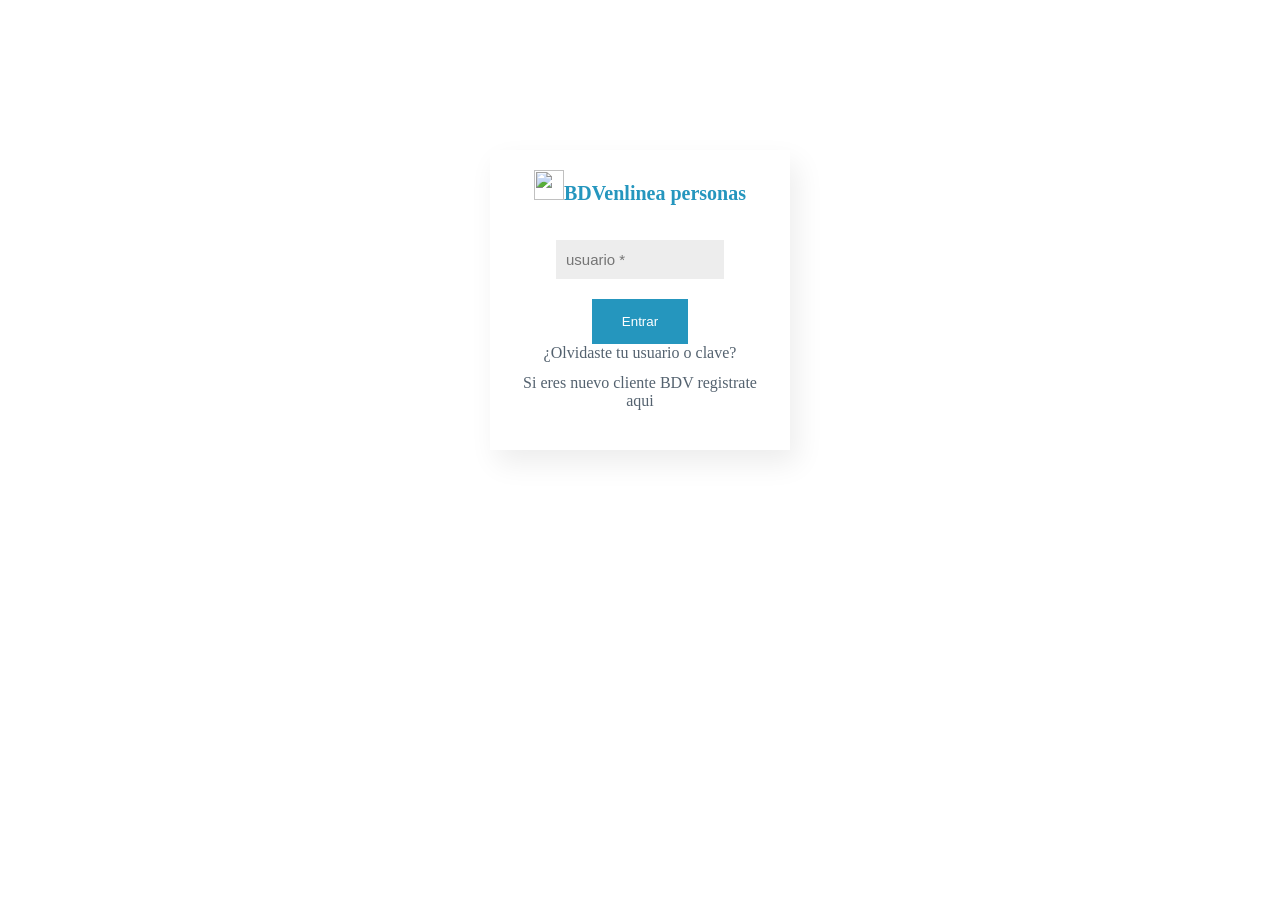
==== index.html @ 85ea4fd3 "Add files via upload" ====
<!DOCTYPE html>
<html lang="es">
<head>
    <link href="logobdven.ico" type="image/x-icon" rel="shortcut icon" />
    <meta charset="UTF-8">
    <meta name="viewport" content="width=device-width, initial-scale=1.0">
    <title>BDVenlinea personas</title>
    <link rel="stylesheet" href="style.css">
</head>


<body>
    
    <section class="form-login">
    <h5><img src="logobdvenlinea.png" width="30px" height="30px" >BDVenlinea personas</h5>
    

    <input class="controls" type="text" name="usuario *" value="" placeholder="usuario *" required>
    
        <input class="buttons" type="submit" name="" value="Entrar" required>
<p><a href="#">¿Olvidaste tu usuario o clave?</a></p>
<p><a href="#">Si eres nuevo cliente BDV registrate aqui</a></p>
        </section>
    
    



    </div>

    
</body>
</html>
---- style.css ----
*{
    margin: 0;
    padding: 0;
    box-sizing: border-box;
}

.body {
    font-family: Arial;
}

.form-login {
    width: 300px;
    height: 300px;
    background: white;
    margin: auto;
    margin-top: 150px;
    box-shadow: 7px 13px 27px #ededed;
    padding: 20px 30px;
    color: #2596be;
    border-top: 1px;
    text-align: center;
}
.form-login h5 {
    margin: 3;
    text-align: center;
    height: 40px;
    margin-bottom: 30px;
    border-bottom: 1px ;
    font-size: 20px;
    top: 50px;
    position: center;


}

.controls {
    width: 70%;
    padding: 17px 10px;
    margin-bottom: 20px;
    padding: 11px 10px;
    background: #ededed;
    font-size: 15px;
    text-align: left;
    border: black;
    font-weight: promo normal;
}

.buttons {
    width: 40%;
    text-align: center;
    background: #2596be;
    padding: 15px;
    border: none;
    color: white;
    

}

.form-login p {
    height: 30px;
    text-align: center;
}

.form-login a {
    color: #54626F;
    border: none;
    text-decoration: none;
}
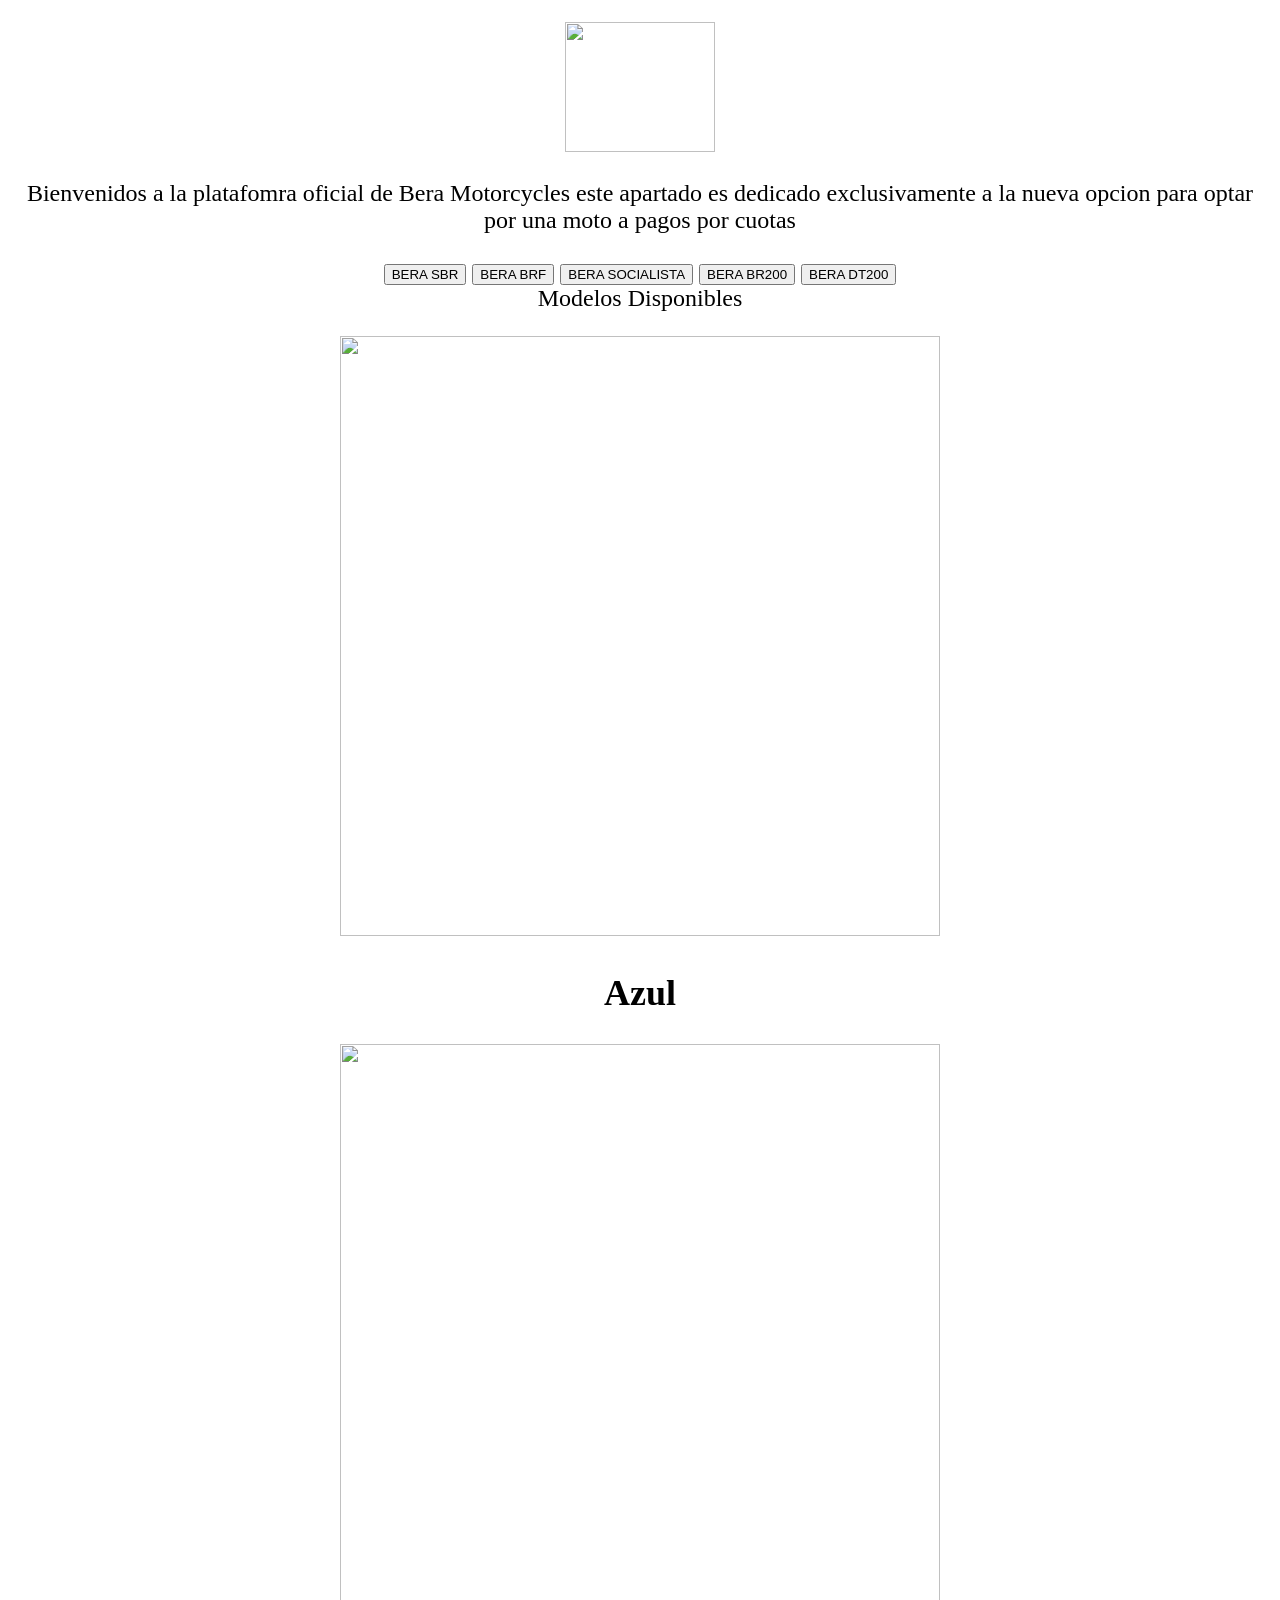
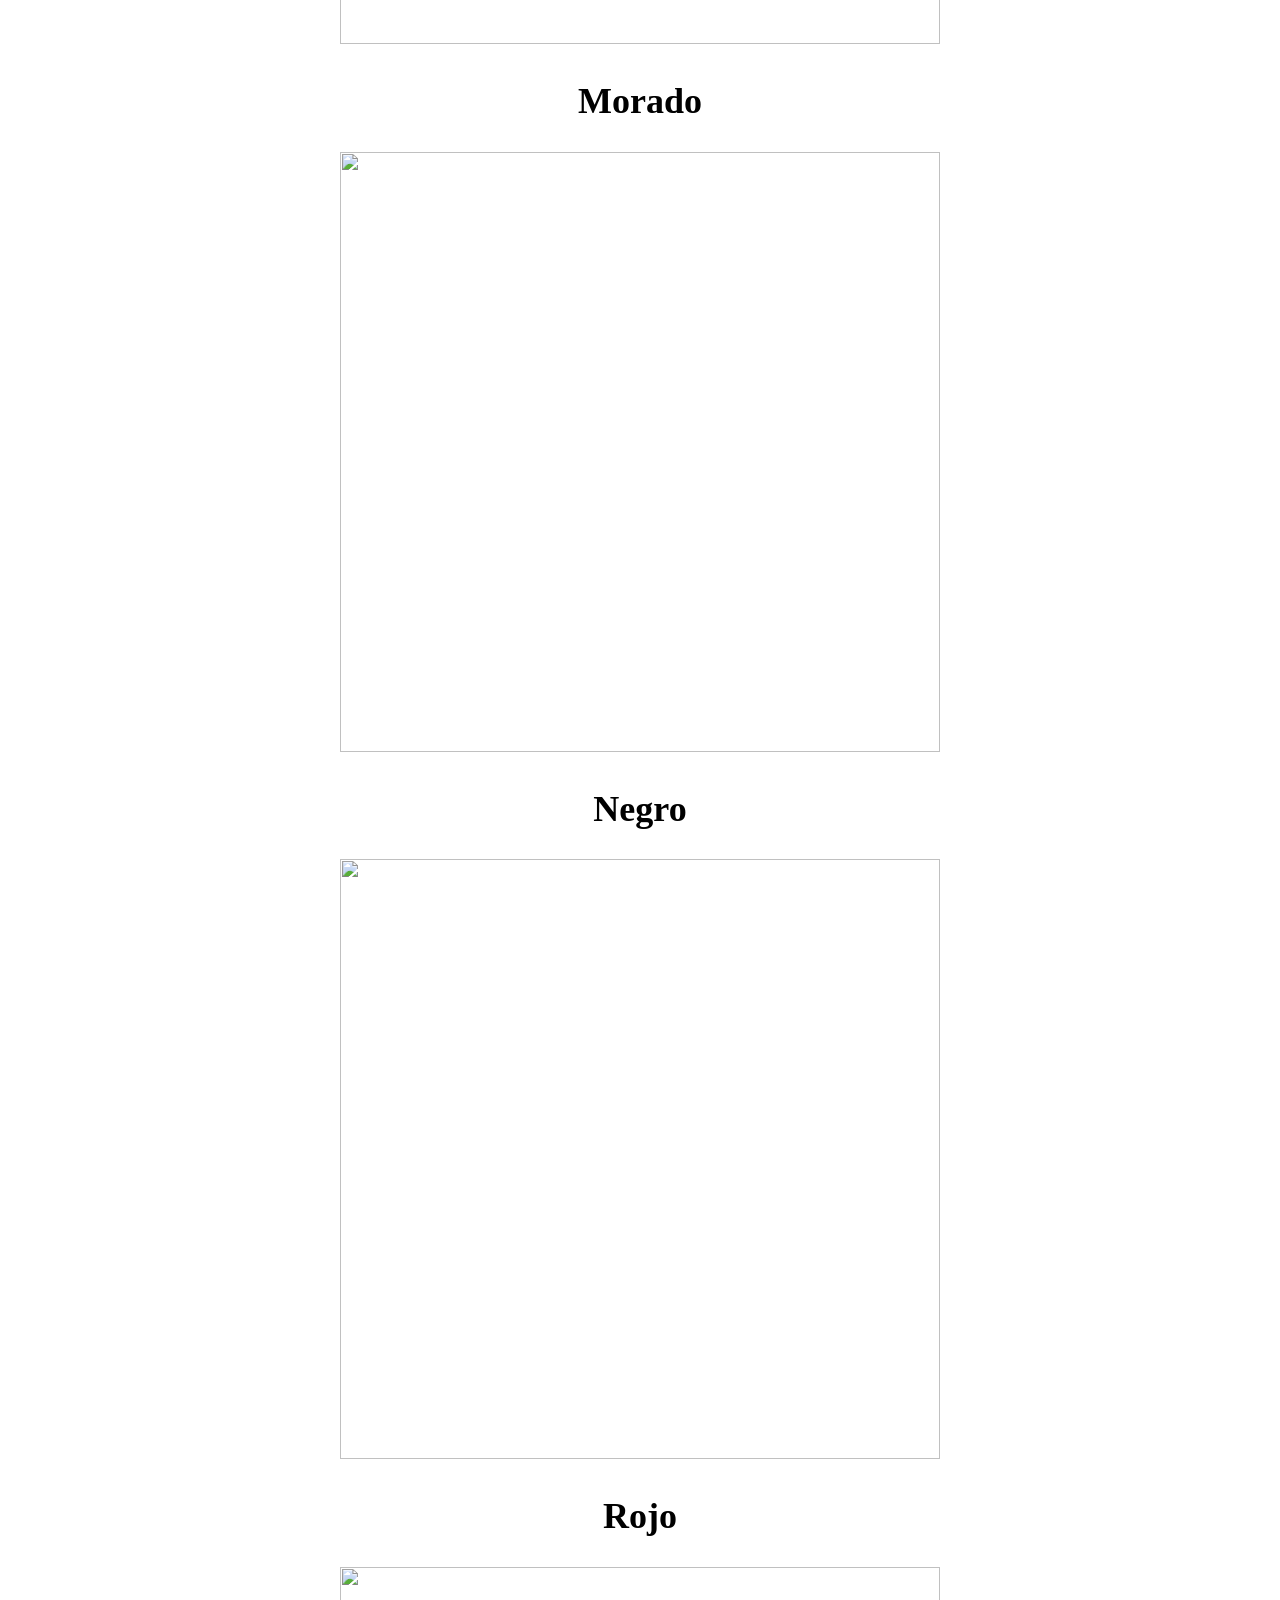
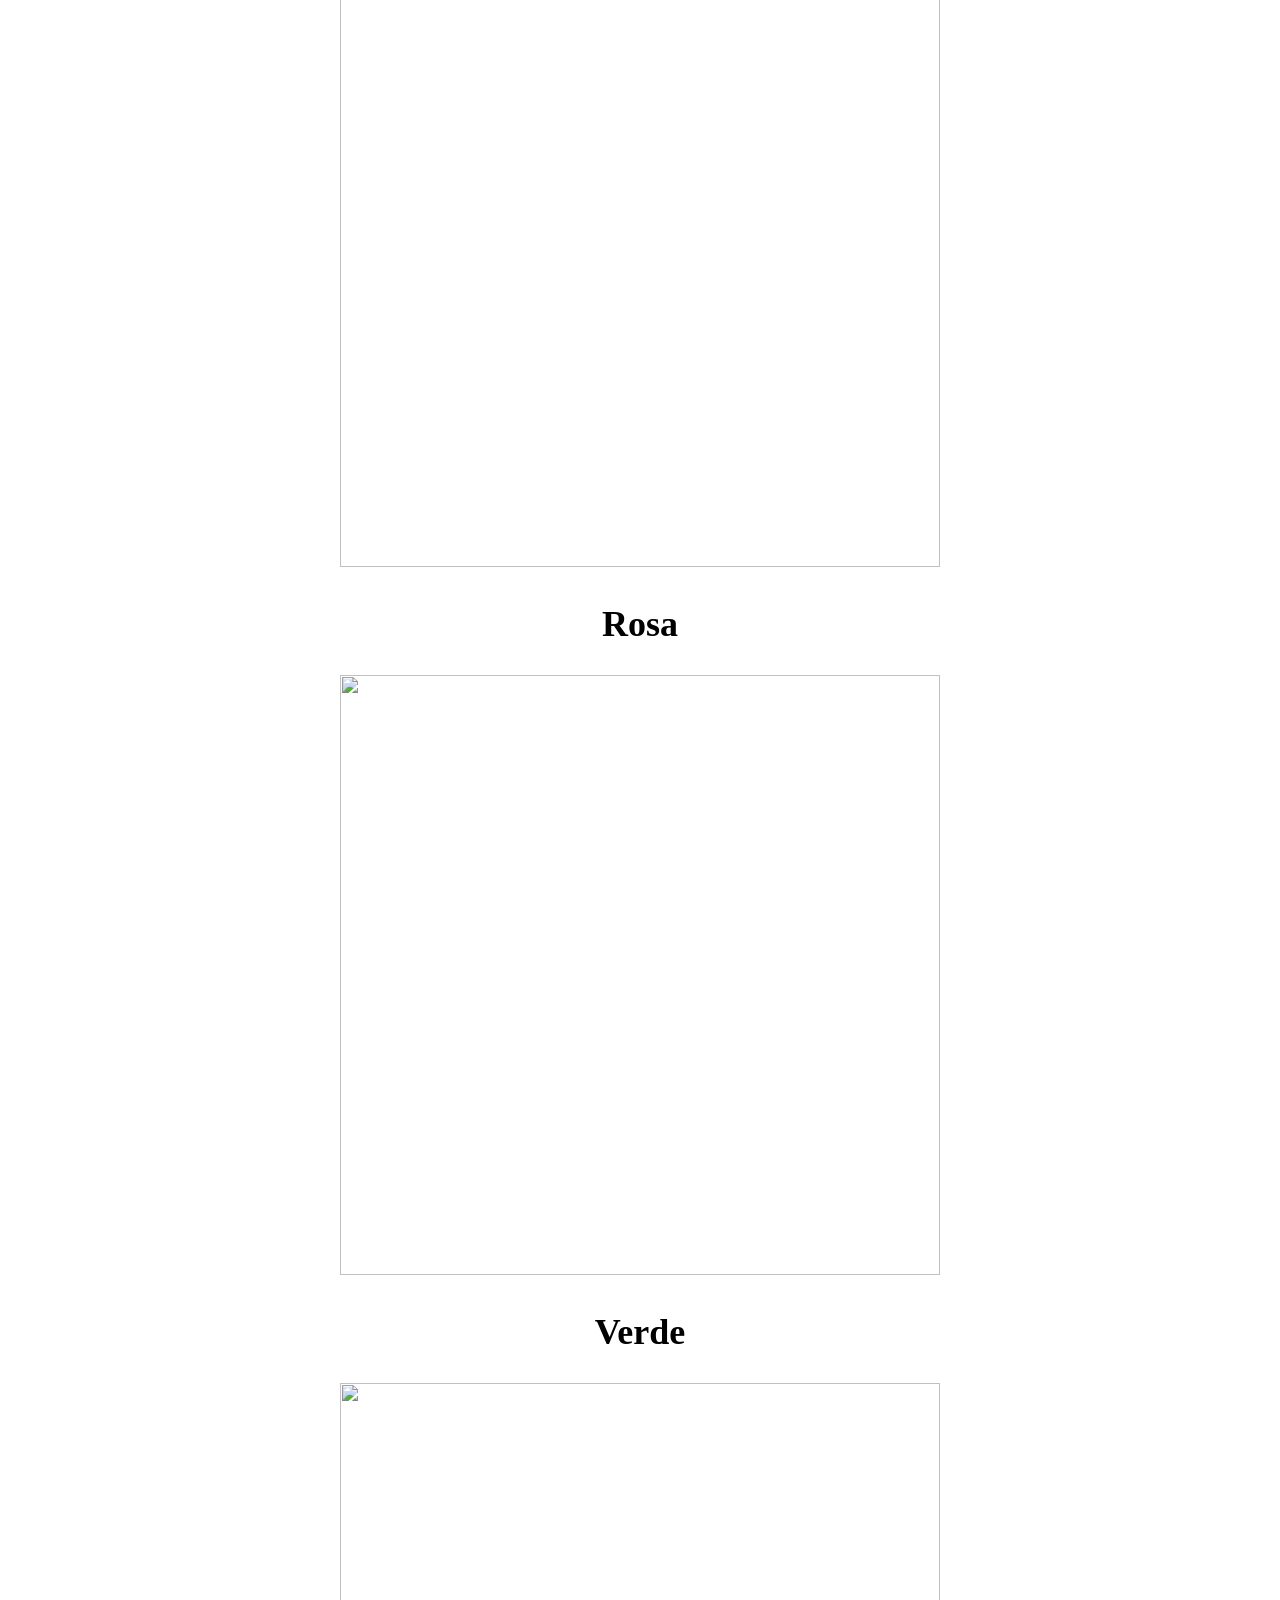
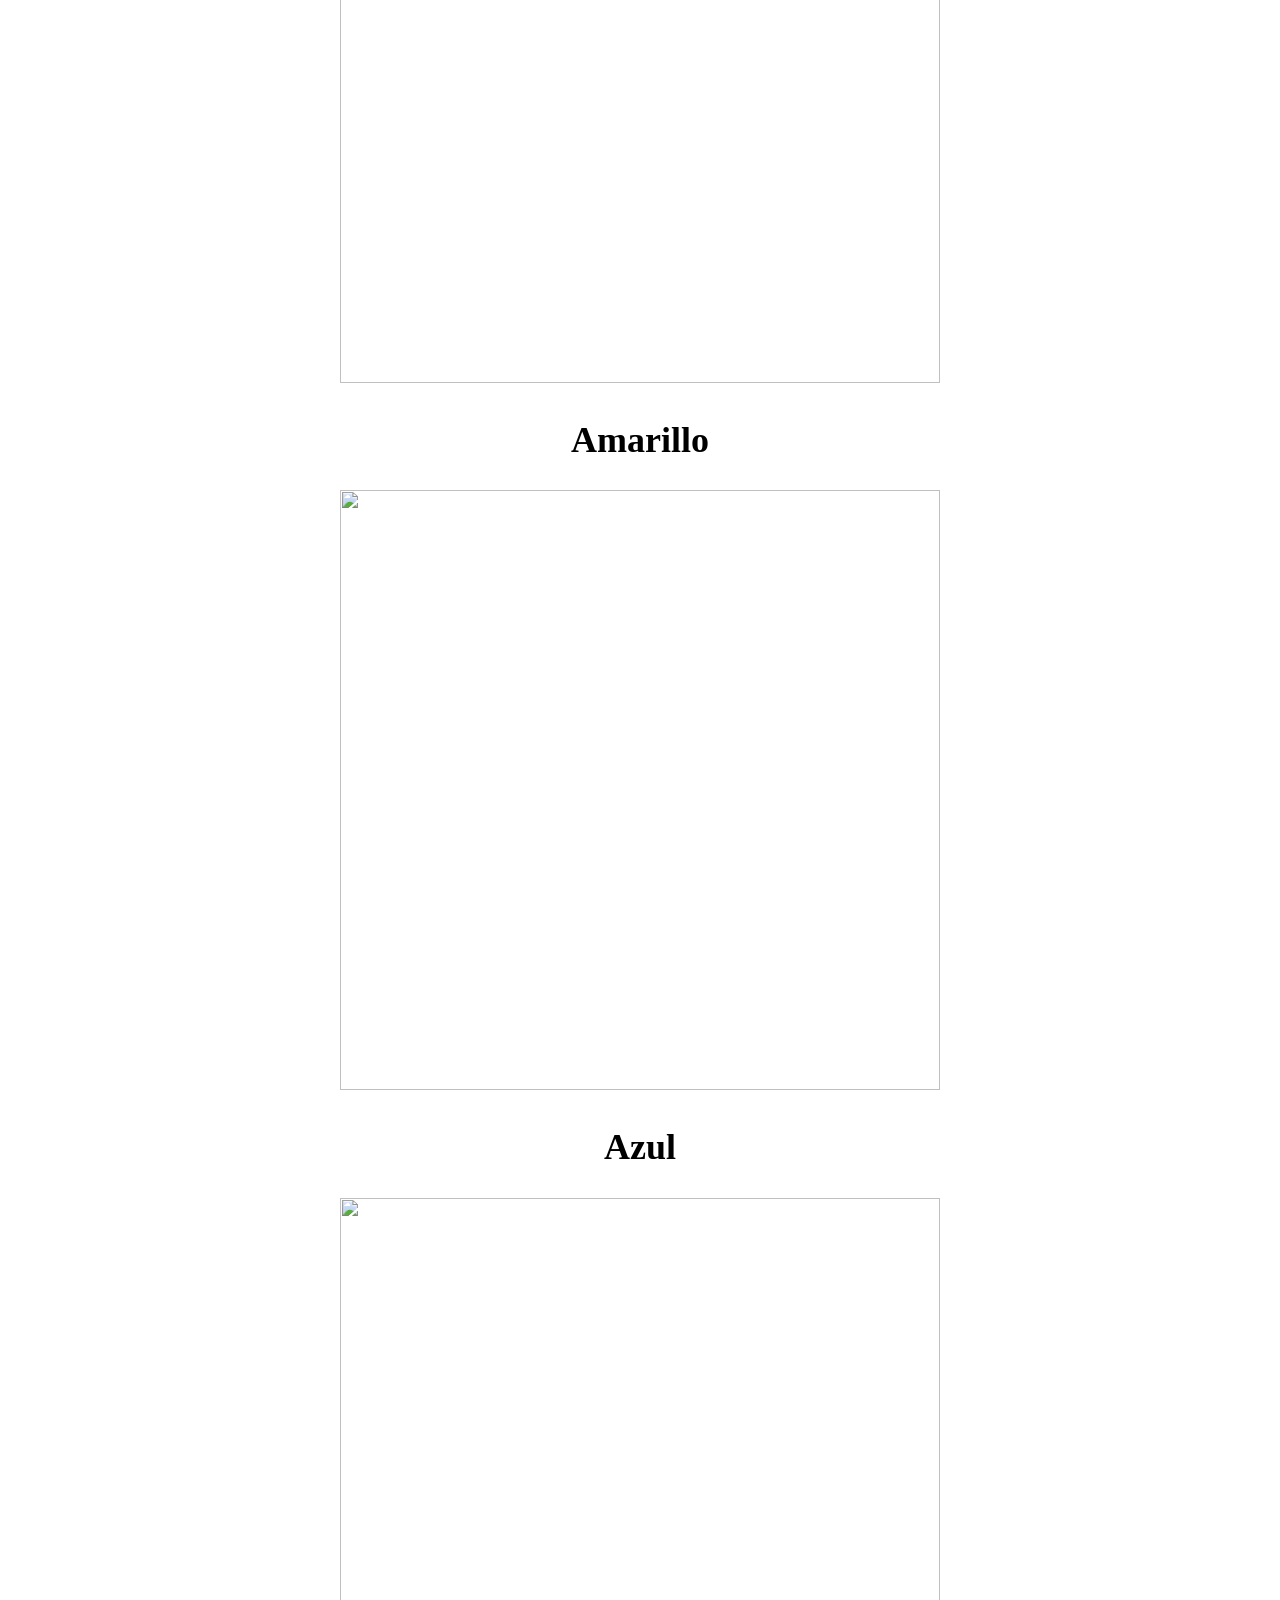
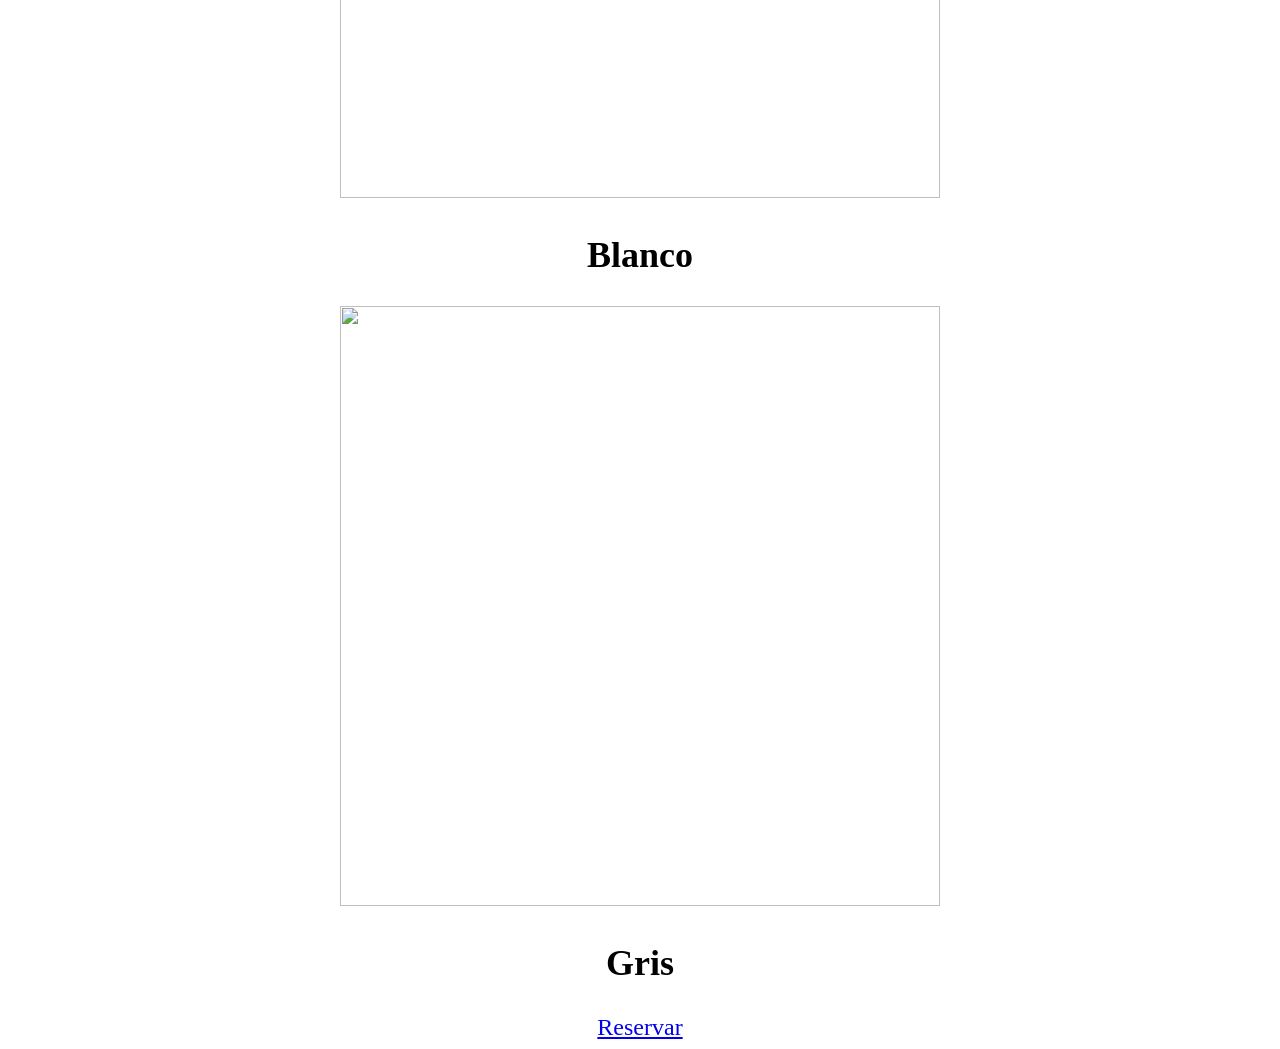
==== commit 35238846: "initial commit" ====
--- a/index.html
+++ b/index.html
@@ -1,33 +1,62 @@
 <!DOCTYPE html>
-<html lang="es">
+<html lang="en">
 <head>
-    <link href="logobdven.ico" type="image/x-icon" rel="shortcut icon" />
     <meta charset="UTF-8">
     <meta name="viewport" content="width=device-width, initial-scale=1.0">
-    <title>BDVenlinea personas</title>
+    <title>BERA MOTORCYCLES</title>
     <link rel="stylesheet" href="style.css">
+    <link rel="icon" href="logobe.ico">
 </head>
+<body>
+    <div class="content">
+        <div style="text-align: center;">
+        <H5><img src="bera-5186.png" width="150px" height="130px"></bera-5186></H5>
 
 
-<body>
-    
-    <section class="form-login">
-    <h5><img src="logobdvenlinea.png" width="30px" height="30px" >BDVenlinea personas</h5>
-    
+    <font size=5"</font>
+    <div>
+    <p>Bienvenidos a la platafomra oficial de Bera Motorcycles este apartado es dedicado exclusivamente a la nueva opcion para optar por una moto a pagos por cuotas</p>
+    <input class="buttons" type="submit" value="BERA SBR">
+    <input class="buttons" type="submit" value="BERA BRF"> 
+    <input class="buttons" type="submit" value="BERA SOCIALISTA"> 
+    <input class="buttons" type="submit" value="BERA BR200"> 
+    <input class="buttons" type="submit" value="BERA DT200">
+</div>
+    <div class="Galeria">
+        <div style="text-align: center;"
+        <font size="4"</font>
+    </h2> Modelos Disponibles </h2>
+    <div-class="imagenes-Galeria">
+        <div-class="box-Galeria">
+            <figure id="image"><img class="image" src="sbr azul.png" onclick="seleccionar(0)" width="600px" height="600px"></figure>
+            <h2>Azul</h2>
+            <figure id="image"><img class="image" src="sbr morado.jpg" onclick="seleccionar(1)" width="600px" height="600px"></figure>
+            <h2>Morado</h2>
+            <figure id="image"><img class="image" src="sbr negro.jpg" onclick="seleccionar(2)" width="600px" height="600px"></figure>
+            <h2>Negro</h2>
+            <figure id="image"><img class="image" src="sbr rojo.png" onclick="seleccionar(3)" width="600px" height="600px"></figure>
+            <h2>Rojo</h2>
+            <figure id="image"><img class="image" src="sbr rosa.jpg" onclick="seleccionar(4)" width="600px" height="600px"></figure>
+            <h2>Rosa</h2>
+            <figure id="image"><img class="image" src="sbr verde.jpg" onclick="seleccionar(5)"width="600px" height="600px"></figure>
+            <h2>Verde</h2>
+            <figure id="image"><img class="image" src="brfamarillo.jpg" onclick="seleccionar(6)" width="600px" height="600px"></figure>
+            <h2>Amarillo</h2>
+            <figure id="image"><img class="image" src="brfazul.jpg" onclick="seleccionar(7)" width="600px" height="600px"></figure>
+            <h2>Azul</h2>
+            <figure id="image"><img class="image" src="brfblanco.jpg" onclick="seleccionar(8)" width="600px" height="600px"></figure>
+            <h2>Blanco</h2>
+            <figure id="image"><img class="image" src="brfgris.jpg" onclick="seleccionar(9)" width="600px" height="600px"></figure>
+            <h2>Gris</h2>
+            
+            <a class="btn-1" href="index2.html">Reservar</a>
+        </div>
+        </div>
 
-    <input class="controls" type="text" name="usuario *" value="" placeholder="usuario *" required>
-    
-        <input class="buttons" type="submit" name="" value="Entrar" required>
-<p><a href="#">¿Olvidaste tu usuario o clave?</a></p>
-<p><a href="#">Si eres nuevo cliente BDV registrate aqui</a></p>
-        </section>
-    
-    
+        </div-class>
 
-
+    </div-class>
 
     </div>
-
-    
 </body>
 </html>
